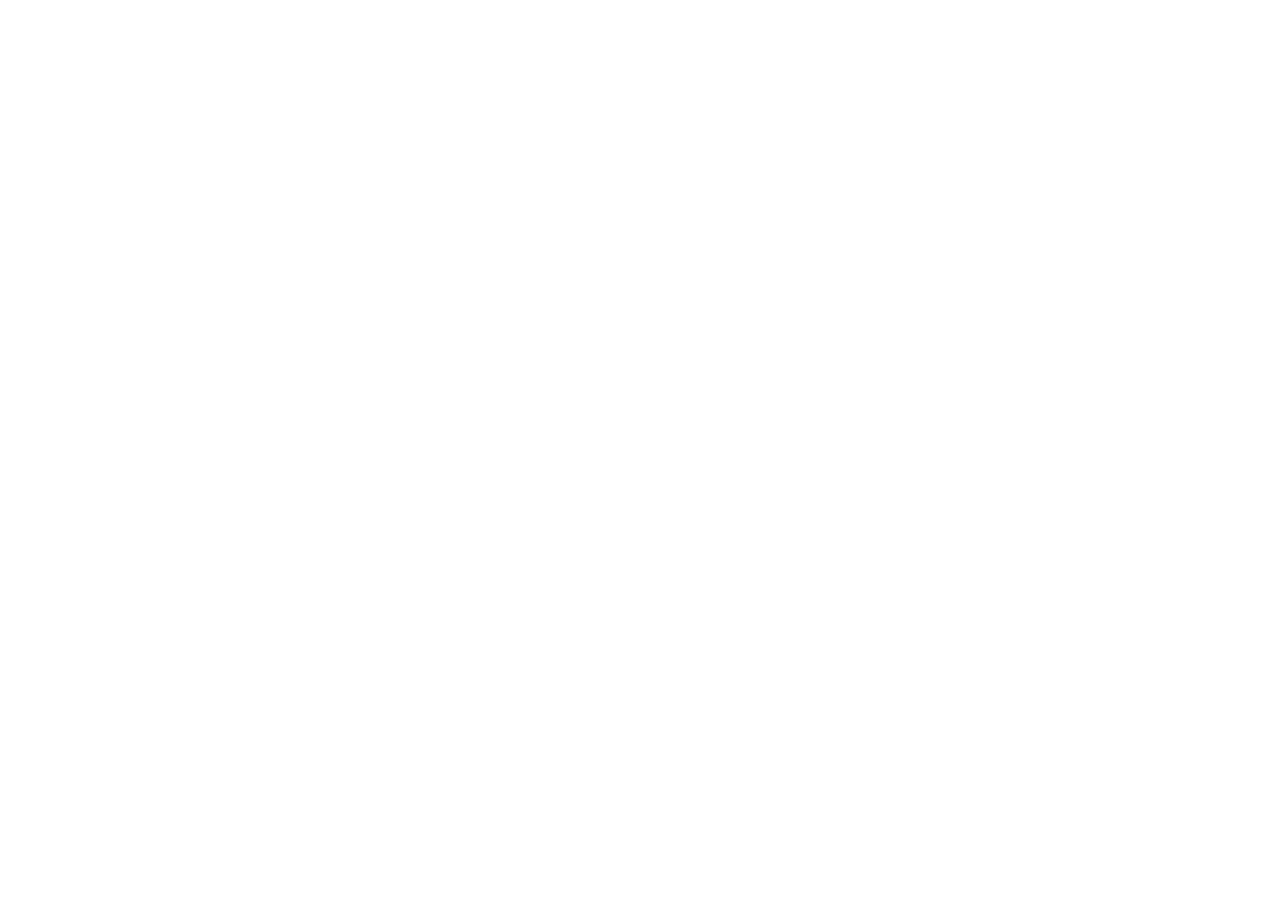
==== Landing Page Task 1 L1/index.html @ 1a87f934 "hii" ====
<!DOCTYPE html>
<html lang="en">
<head>
    <meta charset="UTF-8">
    <meta name="viewport" content="width=device-width, initial-scale=1.0">
    <title>Landing Pagego</title>
</head>
<body>
    
</body>
</html>
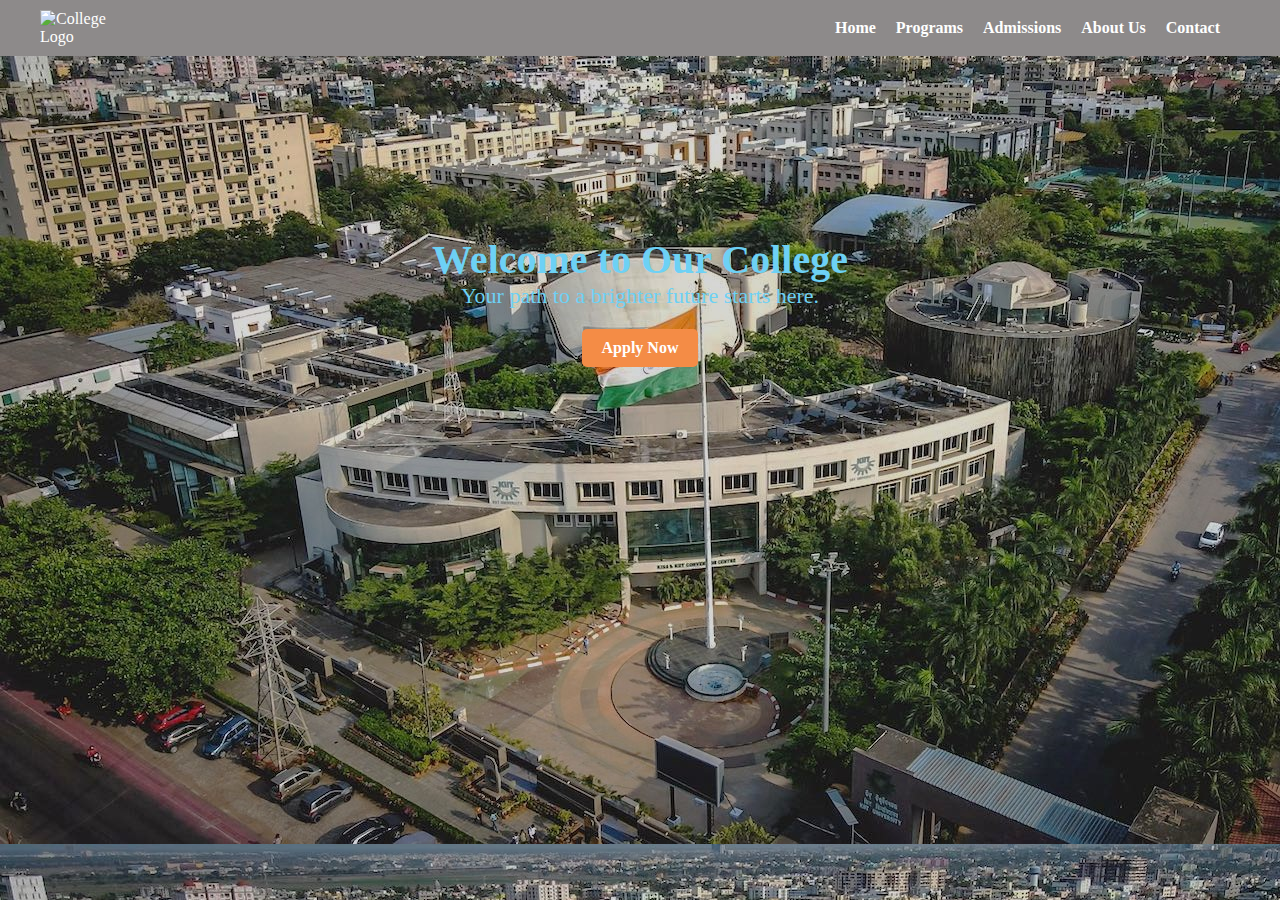
==== commit af8f54d6: "done" ====
--- a/Landing Page Task 1 L1/index.html
+++ b/Landing Page Task 1 L1/index.html
@@ -3,9 +3,32 @@
 <head>
     <meta charset="UTF-8">
     <meta name="viewport" content="width=device-width, initial-scale=1.0">
-    <title>Landing Pagego</title>
+    <link rel="stylesheet" href="styles.css">
+    <title>College Landing Page</title>
 </head>
 <body>
-    
+    <header>
+        <nav>
+            <div class="logo">
+                <img src="https://media.istockphoto.com/id/1124414832/vector/logo-college-academy-university-school-emblem.jpg?s=612x612&w=0&k=20&c=KplV_FF3tzMgGuOtgN1DAmz2PqJQ4Yp2P0yZpZ8llHs=" alt="College Logo" class="logo-img">
+            </div>
+            <ul class="nav-links">
+                <li><a href="#">Home</a></li>
+                <li><a href="#">Programs</a></li>
+                <li><a href="#">Admissions</a></li>
+                <li><a href="#">About Us</a></li>
+                <li><a href="#">Contact</a></li>
+            </ul>
+        </nav>
+    </header>
+
+    <section class="hero">
+        <h1>Welcome to Our College</h1>
+        <p>Your path to a brighter future starts here.</p>
+        <a class="cta-button" href="#">Apply Now</a>
+    </section>
+
+    <!-- Your content goes here -->
+
 </body>
-</html>+</html>
--- a/Landing Page Task 1 L1/styles.css
+++ b/Landing Page Task 1 L1/styles.css
@@ -0,0 +1,81 @@
+body{
+    background-image: url('bg.jpeg'); 
+    
+} 
+
+/* Reset some default styles */
+body, h1, h2, h3, p, ul, li {
+    margin: 0;
+    padding: 0;
+}
+
+/* Style the navigation bar */
+header {
+    background-color: #8d8a8a;
+    color: #fff;
+    padding: 10px 0; 
+    margin-bottom: 5px;
+}
+
+nav {
+    max-width: 1200px;
+    margin: 0 auto;
+    display: flex;
+    justify-content: space-between;
+    align-items: center;
+}
+
+.logo img {
+    max-width: 100px;
+}
+
+.nav-links {
+    list-style: none;
+    display: flex;
+}
+
+.nav-links li {
+    margin-right: 20px;
+}
+
+.nav-links a {
+    text-decoration: none;
+    color: #fff;
+    font-weight: bold;
+}
+
+/* Style the hero section */
+.hero {
+    margin-top: 80px;
+    text-align: center;
+    padding: 100px 0;
+    color: #6dd1f5; 
+    
+}
+.logo-img{
+    height: 25px;
+    width: 40px;
+}
+h1 {
+    font-size: 40px;
+}
+
+p {
+    font-size: 22px;
+    margin-bottom: 20px;
+}
+
+.cta-button {
+    display: inline-block;
+    padding: 10px 20px;
+    background-color: #f48c46;
+    color: #fff;
+    text-decoration: none;
+    border-radius: 5px;
+    font-weight: bold;
+    transition: background-color 0.3s;
+}
+
+.cta-button:hover {
+    background-color: #ff8800;
+}
